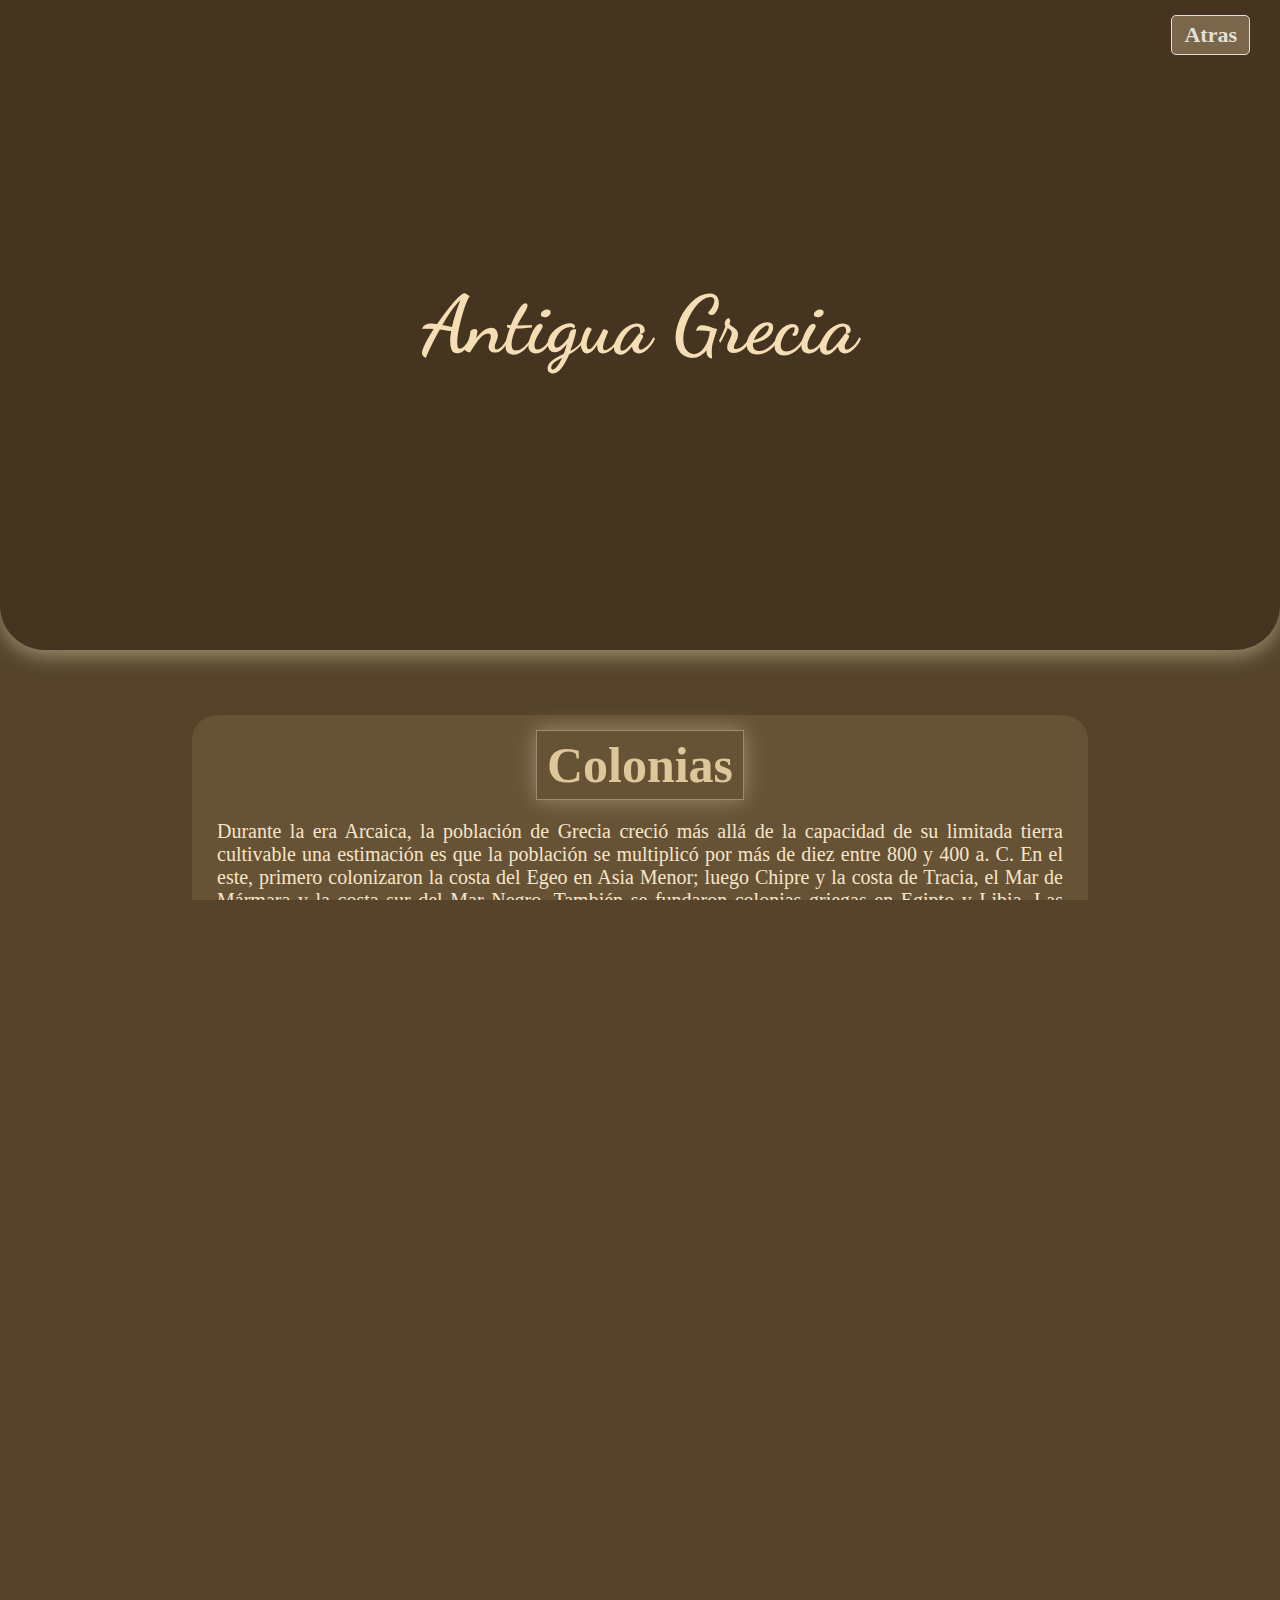
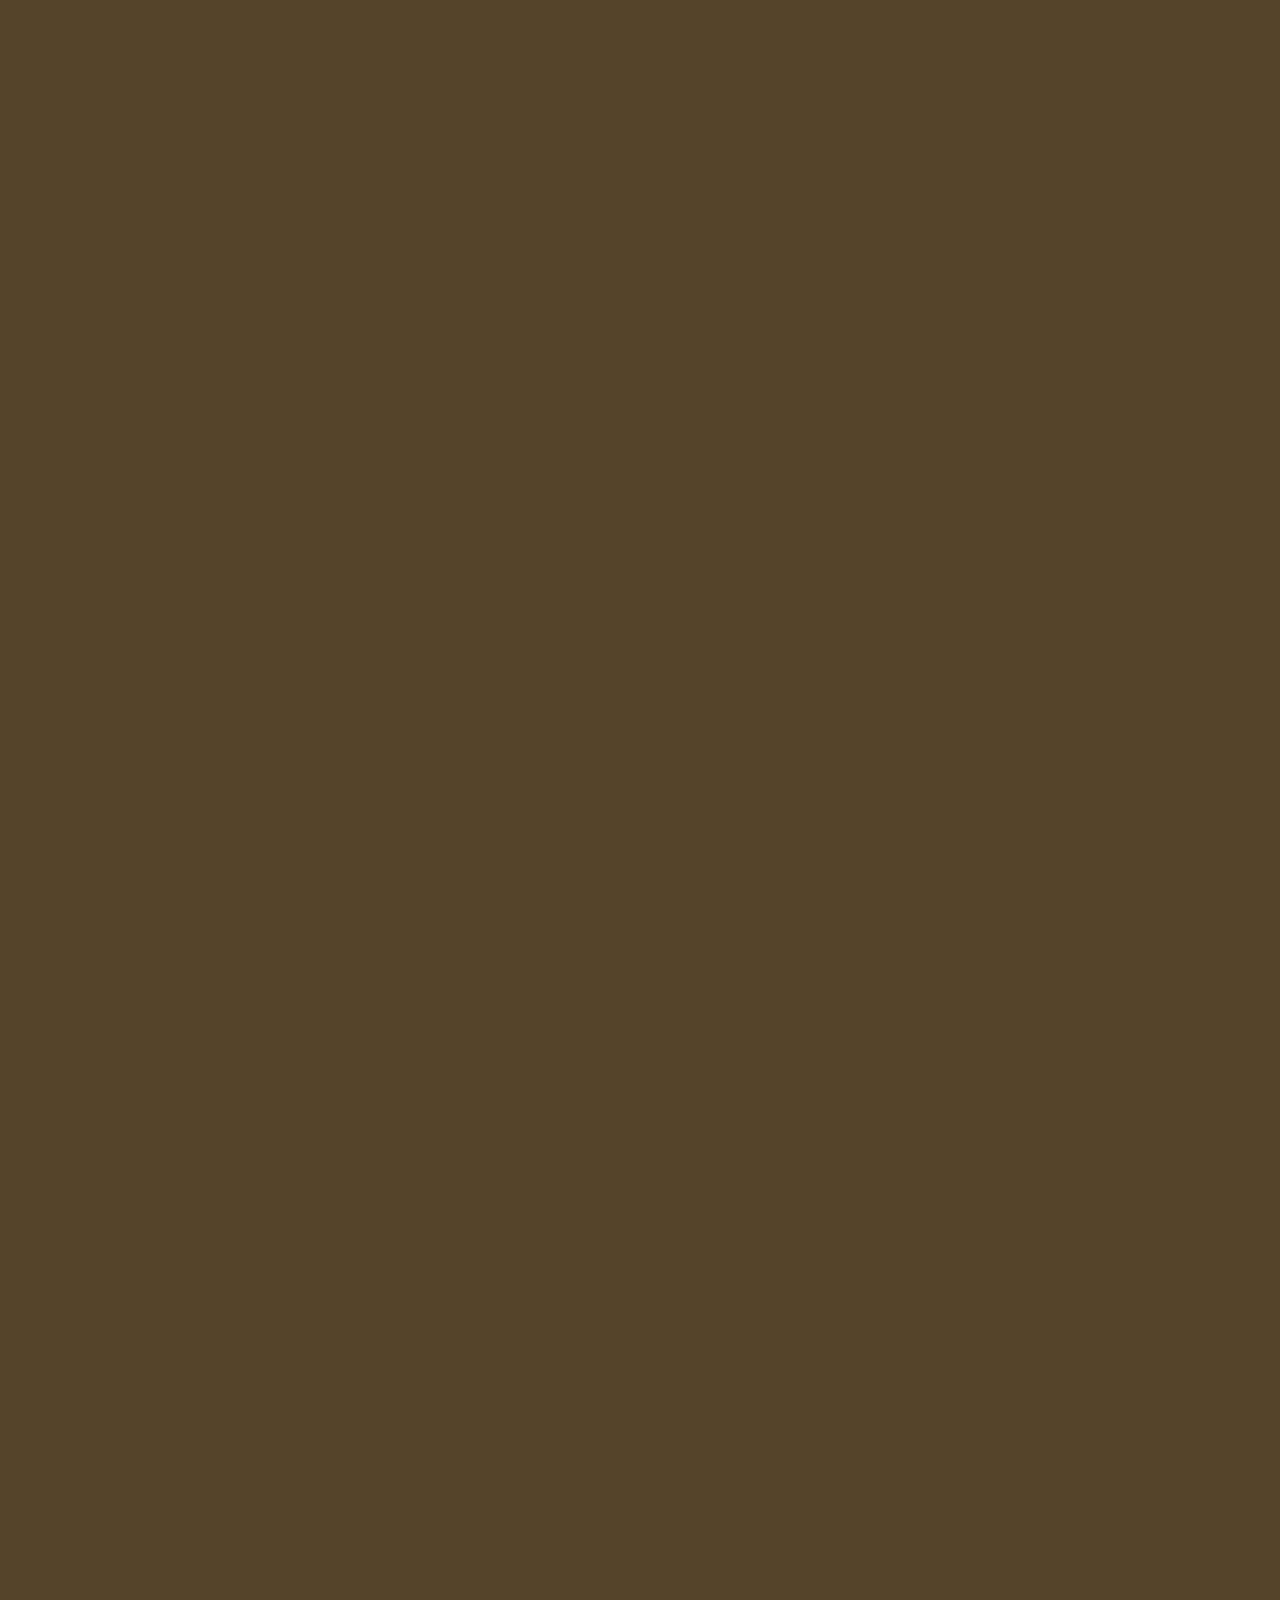
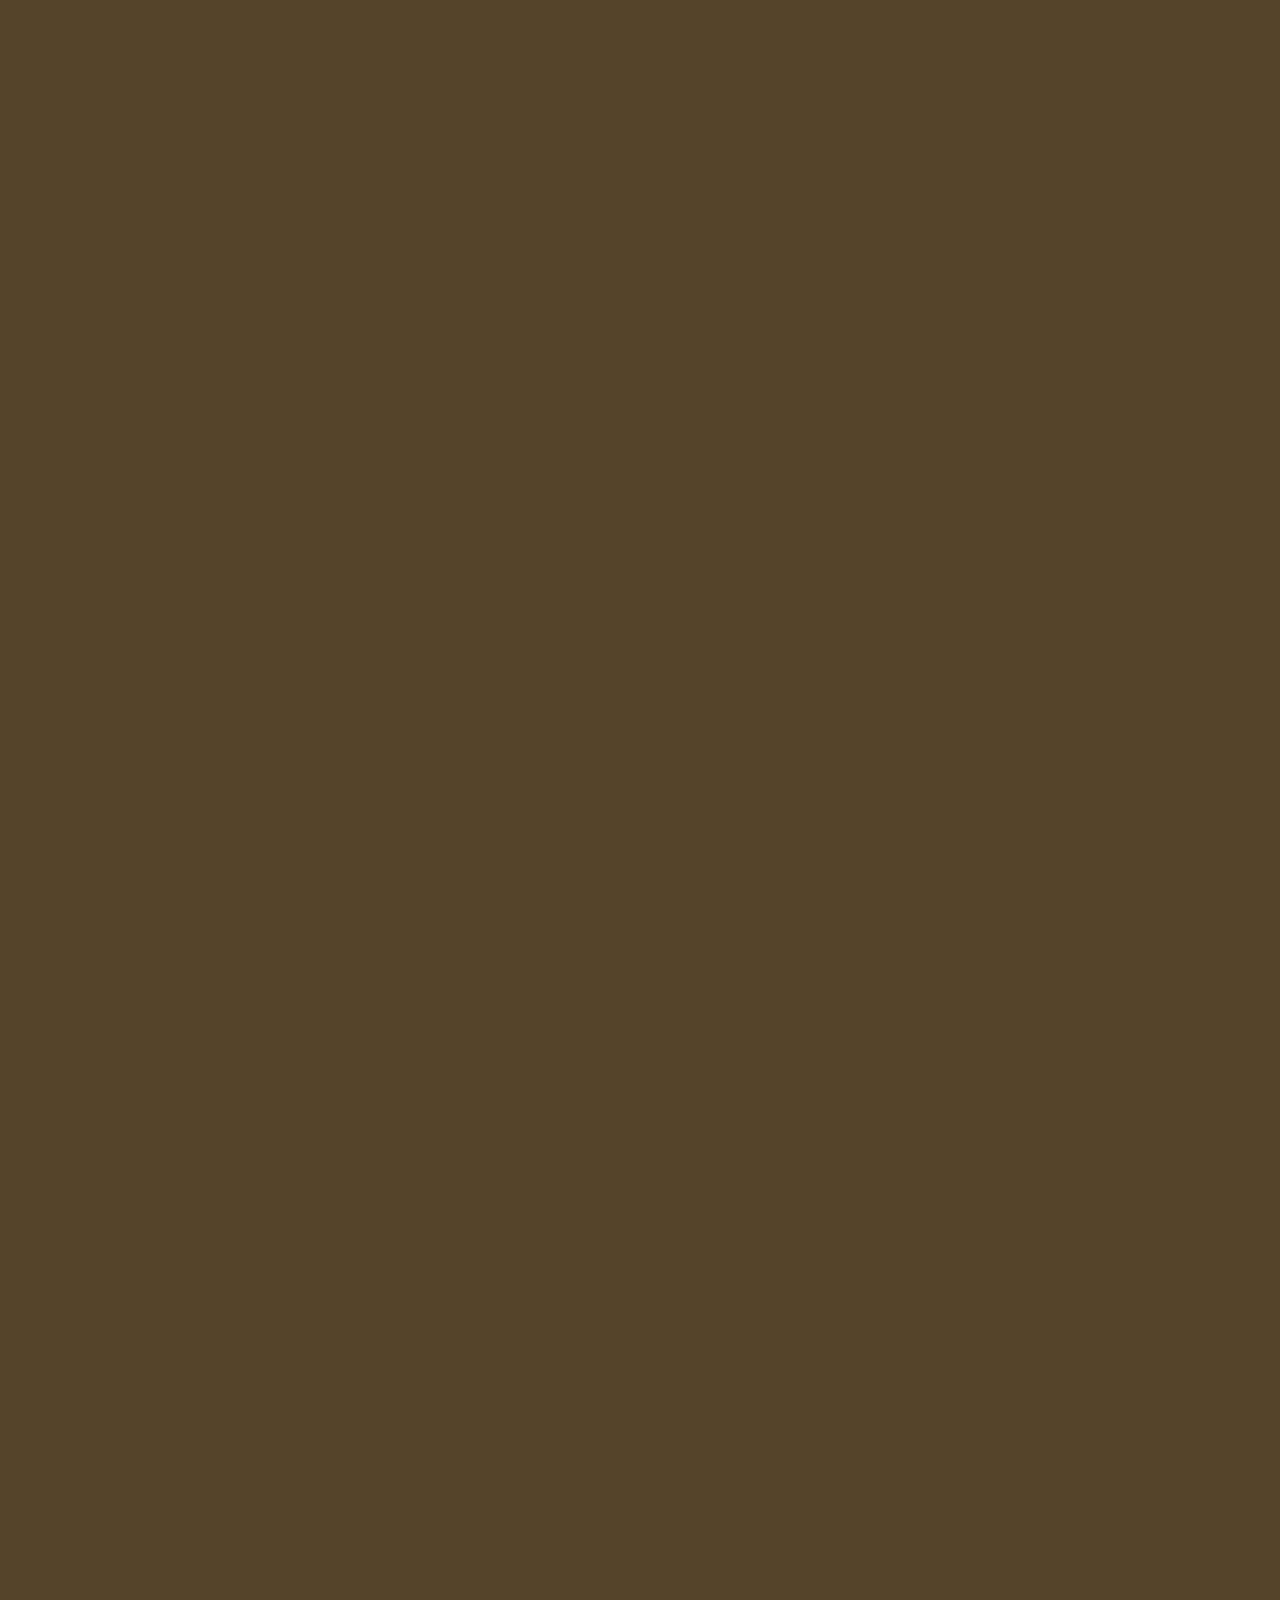
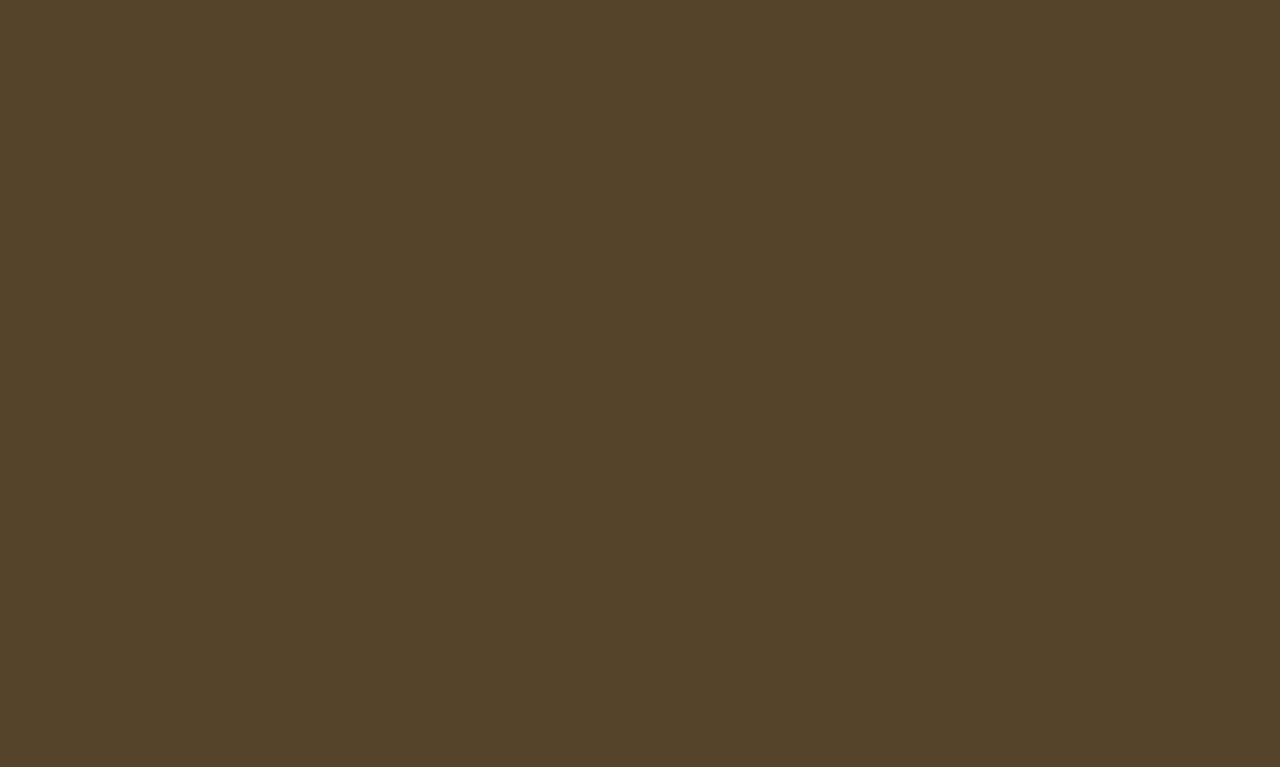
==== page/antigua-grecia.html @ 158bb7fa "Estilos y creacion al archivo la Antigua Grecia" ====
<!DOCTYPE html>
<html lang="en">
<head>
    <meta charset="UTF-8">
    <meta name="viewport" content="width=device-width, initial-scale=1.0">
    <title>Antigua Grecia - Mitologia Griega</title>
    <link rel="website icon" type="png" href="../img/icon-page.jpeg">
    <!---->
    <link rel="stylesheet" href="../css/reset.css">
    <link rel="stylesheet" href="../css/antigua-grecia.css">
    <!--link de fuentes-->
    <link rel="preconnect" href="https://fonts.googleapis.com"> 
    <link rel="preconnect" href="https://fonts.gstatic.com" crossorigin> 
    <link href="https://fonts.googleapis.com/css2?family=Dancing+Script&family=Young+Serif&display=swap" rel="stylesheet">
</head>
<body>
        <main class="principal">
            <div>
                <nav> <!--Navbar de navegación-->
                        <a href="./contenido.html">Atras</a>
                </nav>

                <h1>Antigua Grecia</h1>
            </div>
        </main>

        <article class="contenido_container">
            <section>
                <h2>Colonias</h2>
                    <p>Durante la era Arcaica, la población de Grecia creció más allá de la capacidad de su limitada tierra cultivable una estimación es que la población se multiplicó por más de diez entre 800 y 400 a. C. En el este, primero colonizaron la costa del Egeo en Asia Menor; luego Chipre y la costa de Tracia, el Mar de Mármara y la costa sur del Mar Negro. También se fundaron colonias griegas en Egipto y Libia. Las actuales Siracusa, Nápoles, Marsella y Estambul comenzaron como las colonias griegas de Siracusa (Συρακούσαι). Las colonias desempeñaron un papel en la expansión de la influencia griega por toda Europa y también contribuyeron al establecimiento de redes comerciales de larga distancia entre ciudades-estado griegas, estimulando la economía de la antigua Grecia.</p>

                    <p>En la antigua Grecia, las colonias eran asentamientos establecidos por ciudadanos griegos en áreas fuera de la Grecia continental, generalmente en lugares cercanos al mar Mediterráneo. Estas colonias desempeñaron un papel importante en la expansión de la influencia griega, la difusión de la cultura griega y el comercio en la región. <span>Aquí hay algunos puntos clave sobre las colonias en la antigua Grecia.</span></p>

                    <ol>
                        <li><span>Motivaciones para la colonización:</span>
                            <ul>
                                <li>Presiones demográficas: El crecimiento de la población en algunas ciudades griegas llevó a la búsqueda de nuevas tierras.</li>
                                <li>Escasez de recursos: Algunas colonias se establecieron para asegurar recursos como tierras fértiles, minerales y madera.</li>
                                <li>Comercio: Muchas colonias se ubicaron estratégicamente para facilitar el comercio marítimo.</li>
                            </ul>
                        </li> 


                        <li><span>Ubicaciones:</span>
                            <ul>
                                <li>Las colonias griegas se establecieron en diversas regiones, como la costa del Mar Negro, el sur de Italia, Sicilia, el norte de África y la costa del Mar Mediterráneo oriental.</li>
                            </ul>
                        </li>


                        <li><span>Proceso de fundación:</span> 
                            <ul>
                                <li>La fundación de una colonia a menudo implicaba un ritual religioso y la consulta de un oráculo para obtener la aprobación de los dioses.</li>
                                <li>Se enviaba un grupo de colonos liderado por un fundador, a menudo llamado "oikistes".</li>
                            </ul>
                        </li>


                        <li><span>Relación con la ciudad madre:</span>
                            <ul>
                                <li>Aunque las colonias eran entidades independientes, mantenían vínculos culturales y políticos con la ciudad madre.</li>
                                <li>Las colonias podían ser aliadas, comerciar y, en algunos casos, entrar en conflictos con las ciudades griegas.</li>
                            </ul>
                        </li>


                        <li><span>Polis:</span>
                            <ul> <li>Muchas colonias adoptaron la forma de gobierno de las polis (ciudades-estado), similar a sus ciudades de origen.</li></ul>
                        </li>


                        <li><span>Crisis y declive:</span>
                            <ul><li>Algunas colonias enfrentaron desafíos, como conflictos con poblaciones locales, tensiones con la ciudad madre o amenazas externas, lo que llevó al declive y, en algunos casos, a la desaparición de las colonias.</li></ul>
                        </li>
                    </ol>
            </section>
            
            <section>
                <h2>Deportes</h2>
                <p>Los griegos daban vital importancia a la vida atlética, desarrollaron una notable variedad de disciplinas, muchas vigentes hoy en día, como la jabalina, y el lanzamiento de disco. Contaban con espacios destinados a tal fin y con el tiempo fueron celebrándose festividades que nucleaban tanto a hombres como mujeres. Para estos juegos las polis aportaban atletas que representaban a su ciudad. Entre tantos otros, en la vida cotidiana tenían especial adhesión los juegos con pelota.</p>

                <aside>
                    <div>
                        <h3>Juegos Olímpicos</h3>
                        <p>Fueron una serie de competiciones atléticas disputadas por representantes de diversas ciudades estado de la Grecia Antigua. Los registros indican que comenzaron en el 776 a. C. en Olimpia (Grecia), y se celebraron hasta el 393 d. C. Los Juegos se disputaban normalmente cada 4 años o una Olimpiada, que era una unidad de tiempo. Durante la celebración de los Juegos se promulgaba una tregua o paz olímpica, para permitir a los atletas viajar en condiciones de seguridad desde sus polis o ciudades-estado hasta Olimpia. Los antiguos Juegos Olímpicos fueron bastante diferentes de los modernos; había menos eventos y sólo los hombres libres que hablaban griego podían competir, además de que se celebraban siempre en Olimpia, en vez de moverse a diferentes lugares cada vez.</p>
                    </div>

                    <div>
                        <h3>Juegos Panatenaicos</h3>
                        <p>Eran unas fiestas religiosas que se llevaban a cabo todos los años en Atenas dedicadas a Atenea, diosa Poliada (protectora de la ciudad), y que tenían lugar durante algunos días del mes de hecatombeón (primer mes en el calendario ático) equivalente a finales del mes de julio actual o principios de agosto. Eran las celebraciones religiosas más antiguas e importantes de Atenas. Había desfiles militares desde el Cerámico hasta la Acrópolis pasando por el Ágora. Las Grandes Panateneas fueron remodeladas o creadas en 566 a. C., bajo el arconte Hipoclides o, según otras fuentes, por Pisístrato. Esta reorganización, inspirada en los Juegos Píticos, incluía competiciones deportivas además de certámenes de poesía y música.</p>
                    </div>

                    <div>
                        <h3>Juegos Nemeos</h3>
                        <p>Eran una de las competiciones deportivas panhelénicas que se disputaban en la Antigua Grecia, en una sede ubicaba en la Argólide denominada Nemea. En su origen se trataba de unos juegos fúnebres y los jueces iban vestidos de luto (color negro). Cerca del lugar donde se celebraban estos juegos se hallaba el templo de Zeus Nemeo. Desde su nacimiento tuvieron lugar cada dos años en el mes de julio, en el segundo y cuarto año de la olimpiada. El programa tenía competiciones atléticas (carreras, pentatlón, pancracio, pugilato, lucha), hípicas y musicales. El estadio podía albergar hasta 40 000 espectadores. Había tres categorías de competidores: niños, jóvenes y adultos.</p>
                    </div>

                    <div>
                        <h3>Juegos Píticos</h3>
                        <p>Fueron realizados en el santuario de Delfos, y eran consagrados a Apolo; se daba como premio una corona de laurel. Según la Crónica de Paros, en 590 a. C. ya tuvo lugar un agon gymnikos khrematites, es decir, una competición gimnástica con premios de gran valor procedentes de botines de guerra, pero desde 582 a. C. fue un agon stephanites, una competición con una corona de laurel como único premio para el vencedor. Esta fecha marca el comienzo oficial de la era de los Juegos Píticos.Se registran victorias de mujeres pero se desconoce si la participación de las mujeres en estos juegos tenía carácter habitual o era esporádica.</p>
                    </div>

                    <div>
                        <h3>Juegos Ístmicos</h3>
                        <p>Fueron unos Juegos Panhelénicos de la Antigua Grecia, llamados así porque se celebraban en el istmo de Corinto, en honor de Poseidón. El santuario panhelénico de este dios en Istmia fue acondicionado para darles acogida. La excepcional situación geográfica de Corinto «enclavada entre dos mares», en el estrecho istmo que une las dos partes de la Grecia continental, contribuyó al éxito y a la importancia política de los Juegos Ístmicos, con Poseidón y Melicertes como figuras claves. Los Juegos Ístmicos tenían lugar cada dos años en primavera y duraban varios días. El programa abarcaba certámenes gímnicos (carrera, pugilato, pancracio, pentatlón) e hípicos. Además, cuando en el siglo iv a. C. se construyó el teatro se añadieron competiciones musicales y poéticas y es posible que incluso hubiera un concurso de pintura.</p>
                    </div>

                    <div>
                        <h3>Juegos Hereos</h3>
                        <p>Eran concursos deportivos organizados en Argos y en Olimpia en honor de la diosa Hera y reservado a las mujeres. Pueden considerarse el antepasado del deporte femenino de competición y la versión femenina de los juegos olímpicos antiguos. Son mencionados por Pausanias.Estas mujeres establecieron los Juegos Hereos y cada cinco años tejían un peplo para Hera. Los juegos estaban organizados por las denominadas «dieciséis mujeres» y consistían en carreras de muchachas donde había tres categorías de edades. Se corría con el pelo suelto y las participantes vestían una túnica que llegaba hasta un poco más arriba de la rodilla y dejaba al descubierto la zona del hombro derecho hasta el pecho.</p>
                    </div>
                </aside>
            </section>
            
            <section>
                <h2>Religion</h2>
                <p>La religión desempeñó un papel integral en la vida diaria de los antiguos griegos, influyendo en su cultura, valores y estructuras sociales. Con un panteón diverso, la adoración de múltiples dioses y diosas proporcionaba a los griegos una explicación mitológica para los fenómenos naturales y la condición humana. Zeus, como el dios principal y rey del Olimpo, simbolizaba el poder divino sobre el cielo y la tierra, mientras que Atenea personificaba la sabiduría y la estrategia, y Apolo, el dios solar y de las artes.</p>
                <img src="https://upload.wikimedia.org/wikipedia/commons/0/08/Raffaello%2C_concilio_degli_dei_02.jpg" alt="Los dioses griegos, pintura">

                <aside>
                    <p>Los templos, construidos con esplendor arquitectónico, no solo servían como lugares de culto, sino que también eran centros de reunión comunitaria y expresión artística. Los rituales religiosos, marcados por sacrificios de animales, eran actos de devoción destinados a ganarse el favor divino y asegurar la armonía en la vida cotidiana. El papel de los sacerdotes y sacerdotisas era crucial en la interpretación de las voluntades divinas y en la conducción de ceremonias religiosas.Los oráculos, especialmente el famoso Oráculo de Delfos consagrado a Apolo, desempeñaron un papel destacado en la toma de decisiones importantes. </p>

                    <p>Las respuestas enigmáticas de los oráculos eran interpretadas con reverencia y a menudo tenían un impacto significativo en eventos políticos y militares. La mitología, rica en narrativas sobre héroes como Aquiles y héroes culturales como Hércules, contribuía a la identidad griega y se transmitía a través de generaciones.Los festivales religiosos eran eventos destacados en el calendario griego. Los Juegos Olímpicos, celebrados en honor a Zeus cada cuatro años, eran un espectáculo de habilidades atléticas y un testimonio de la importancia de la competencia en la cultura griega.</p>

                    <p>Estos eventos no solo servían como actos de adoración, sino también como plataformas para la exhibición de talentos y la promoción de la unidad entre las distintas polis.Aunque la religión griega compartía ciertos elementos comunes, como el respeto por los dioses olímpicos, cada ciudad-estado tenía sus propias interpretaciones y festividades específicas. Esta diversidad reflejaba la descentralización política de la antigua Grecia y su capacidad para integrar diversas creencias en un mosaico cultural coherente.</p>
                </aside>
            </section>
            
        </article>

        <footer>
            <aside class="footer_redes">
                    <ul class="redes-sociales">
                        <li>
                            <a class="facebook" href="https://www.facebook.com/profile.php?id=100009507770303">
                                <img src="../icons/facebook.png" alt="facebook" width="45" height="auto"> 
                            </a>
                        </li>
                        <li>
                            <a class="twitter" href="https://twitter.com/Jairiii13">
                                <img src="../icons/twitter.png" alt="twitter" width="45" height="auto"> 
                            </a>
                        </li>
                        <li>
                            <a class="instagram"  href="https://www.instagram.com/jairinodaa/">
                                <img src="../icons/instagram.png" alt="instagram" width="45" height="auto"> 
                            </a>
                        </li>
                        <li>
                            <a class="linkedin" href="https://www.linkedin.com/in/jairiana-noda-a53499267/">
                                <img src="../icons/linkedin.png" alt="linkedin" width="45" height="auto"> 
                            </a>
                        </li>
                    </ul>
            </aside>
        </footer>
    <script src="../js/main.js"></script>
</body>
</html>
---- css/antigua-grecia.css ----
:root { 
    --font-primero: 'Bebas Neue', cursive;
    --white: #e3dfd7;
    --white-amarillo: #f5deb3;
    --amarillo-cafe:#f5c37d;
    --beige-claro: #9E927E;
    --cafe-palido: #9c8c6f;
    --marron-beige:#7A664B;
    --marron-amarillo: #8E7E62;
    --marron-cafe-claro: #595049;
    --marron-cafe: #483A24;
    --marron-chocolate: #372819;
    --font-family-cursive: 'Dancing Script', cursive;
    --font-family-elegante: 'Young Serif', serif;
    --gradiente: linear-gradient(45deg, #c0a177, transparent);
}
html, body {
    overflow-y: scroll;
    overflow-x: hidden;
    width: 100%;
    height: 100%;
    background-color: #554429;
}
body::-webkit-scrollbar{
    display: none;
}

/**/
main  nav {
    width: 100%;
    display: flex;
    justify-content: flex-end;
    position: absolute;
}
main  nav a{
    color: var(--white);
    font-weight: 900;
    font-size: 22px;
    font-family: auto;
    border: 1px solid;
    border-radius: 5px;
    padding: 6px 12px;
    cursor: pointer;
    background-color: var(--marron-beige);
    margin: auto 30px;
}

/**/
.principal {
    background-image: url(https://i.pinimg.com/736x/cd/8e/6e/cd8e6e4b11fdb2d7a42176dc34026cf0.jpg);
    background-size: cover;
    background-repeat: no-repeat;
    background-position: center;
    box-shadow: 0 6px 20px #9c8c6f;
    display: flex;
    flex-direction: column;
    height: 650px;
    width: 100%;
    border-bottom-left-radius: 45px;
    border-bottom-right-radius: 45px;
}

.principal div {
    padding: 15px;
    width: 100%;
    height: 100%;
    display: flex;
    background-color: #3728198e;
    justify-content: center;
    border-bottom-left-radius: 45px;
    border-bottom-right-radius: 45px;
}
.principal div h1 {
    font-size: 80px;
    margin: auto 0;
    font-family: var(--font-family-cursive);
    color: var(--white-amarillo);
    text-align: center;
    /**/
    animation: tittle-up-top 1.5s ease-in forwards;
}
@keyframes tittle-up-top {
    0% {
        transform: translateY(0);
        transform-origin: 50% 50%;
        text-shadow: none;
    }
    100% {
        transform: translateY(-50px);
        transform-origin: 50% 50%;
        text-shadow: 0 8px 8px var(--marron-chocolate);
    }
}


/**/
.contenido_container {
    width: 70%;
    margin: 20px auto;
    display: flex;
    flex-direction: column;
}
.contenido_container section{
    width: 100%;
    height: auto;
    margin: 45px 0;
    padding: 15px;
    border-radius: 25px;
    background-color: #c0a17729;
}
.contenido_container section:hover {
    box-shadow: 0 8px 12px #f5c37d61;
    transform: translateY(-2%) scale(1);
    transition: transform 0.3s cubic-bezier(0.4, 0, 1, 1);
}
.contenido_container section h2{
    font-size: 50px;
    color: #ddc699;
    margin: auto;
    padding: 5px 10px;
    text-align: center;
    width: fit-content;
    border: 1px solid var(--cafe-palido);
    box-shadow: 0 0 20px var(--cafe-palido);
}
.contenido_container section p {
    color: #f7e5ca;
    margin: 20px 10px;
    font-size: 20px;
    text-align: justify;
}
.contenido_container section p span{
    color: var(--amarillo-cafe);
    font-weight: 600;
}

/**/
.contenido_container section:nth-child(1) ol {
    width: 70%;
    margin: auto;
    padding-bottom: 10px;
    color: #f7e5ca;
    font-size: 20px;
}.contenido_container section:nth-child(1) ol li {
    margin-top: 15px; 
}
.contenido_container section:nth-child(1) ol li span {  
    font-size: 23px;
    text-shadow: 0 6px 3px var(--marron-chocolate);
}
.contenido_container section:nth-child(1) ol li ul{
    margin: 10px 25px 5px;
}
.contenido_container section:nth-child(1) ol li ul li{
    list-style: inside;
}

/*Section 2*/
.contenido_container section:nth-child(2) p {
    margin: 20px auto 30px;
    width: 90%;
}

.contenido_container section:nth-child(2) aside{
    width: 80%;
    margin: auto;
    display: grid;
    row-gap: 2%;
    column-gap: 3%;
    height: auto;
    grid-template-columns: 1fr 1fr ;
    box-shadow: none;
    padding-bottom: 5%;
}
.contenido_container section:nth-child(2) aside div {
    border: 1px solid #dbbf97;
    border-radius: 15px;
    box-shadow: 0 0 8px #dbbf92;
    padding: 5px;
}

.contenido_container section:nth-child(2) aside h3 {
    color: var(--amarillo-cafe);
    font-size: 30px;
    border-bottom: 1px solid;
    width: fit-content;
    padding-bottom: 1px;
    margin: auto;
} .contenido_container section:nth-child(2) aside p {
    text-align: justify;
}

/*Section 3*/
.contenido_container section:nth-child(3) {
    display: flex;
    flex-direction: column;
    align-items: center;
}
.contenido_container section:nth-child(3) p {
    margin: 20px auto 30px;
    width: 90%;
}
.contenido_container section:nth-child(3) img {
    width: 60%;
    margin-bottom: 30px;
}

.contenido_container section:nth-child(3) aside{
    width: 90%;
    margin: auto;
    display: flex;
    gap: 2%;
    height: auto;
}


/* .contenido_container section .contenedores-info p:nth-child(1){
    grid-area: parrafo1;
}
.contenido_container section .contenedores-info p:nth-child(2){
    grid-area: parrafo2;
}
.contenido_container section .contenedores-info p:nth-child(3){
    grid-area: parrafo3;
}
.contenido_container section .contenedores-info p:nth-child(4){
    grid-area: parrafo4;
} */
/* .contenido_container section .contenedores-info img{
    grid-area: imagen;
    width: 90%;
    box-shadow: 0 10px 10px var(--cafe-palido);
    margin: auto;
    border-radius: 10px;
    height: 90%;
    object-fit: cover;
    animation: text-focus-in 5s cubic-bezier(0.950, 0.050, 0.795, 0.035) backwards;
}
@keyframes text-focus-in {
    0% {
        filter: blur(12px);
        opacity: 0;
    }
    100% {
        filter: blur(0px);
        opacity: 1;
    }
} */


/*
.contenido_container section:nth-child(2){
    width: 80%;
    display: flex;
    gap: 2%;
    margin: auto;
}
.contenido_container section:nth-child(2) div:nth-child(2) h2 {
    width: 55%;
}
.contenido_container section:nth-child(3) h2 {
    width: 70%;
}*/


/**/
footer {
    width: 100%;
    height: auto;
    display: flex;
    flex-direction: column;
    padding: 8px 0;
    position: relative;
    bottom: 0;
    background-color: var(--marron-chocolate);
}

footer .footer_redes .redes-sociales {
    list-style: none;
    display: flex;
    gap: 0;
    justify-content: center;
    align-items: center;
    height: 100%;
}


footer .footer_redes ul li a img {
    margin: 4px 20px;
}


/*---------------------------------MEDIAS QUERIES----------------------------*/
/*las medidas de losmedias queries son las mismas que utilice para el index.html*/
/*Para telefonos moviles (portatil)*/
@media screen and (min-width:360px) and (max-width:767px){
    .principal div h1 {
        font-size: 68px;
    }
    .contenido_container{
        width: 90%;
    }
    .contenido_container section .contenedores-info {
        display: flex;
        flex-direction: column;
    }
    .contenido_container section .contenedores-info img {
        height: 90%;
        object-fit: cover;
        margin: 0 auto 15px;
    }
    .contenido_container section:nth-child(2) {
        width: 85%;
        display: flex;
        flex-direction: column;
    }
    .contenido_container section:nth-child(2) div:nth-child(2) h2 {
        width: 70%;
    }
    .contenido_container section h2 {
        font-size: 30px;
    }
    .contenido_container section p{
        font-size: 16px;
    }
}
/*Para tabletas (en modo vertical)*/
@media screen and (min-width:768px) and (max-width: 991px){
    .principal div h1 {
        font-size: 70px;
    }
    .contenido_container{
        width: 90%;
    }
    .contenido_container section .contenedores-info {
        grid-template-areas: 'parrafo1 parrafo1 parrafo1'
                            'parrafo2 parrafo2 imagen'
                            'parrafo3 parrafo3 imagen'
                            'parrafo4 parrafo4 parrafo4';
    }
    .contenido_container section .contenedores-info img {
        height: 90%;
        object-fit: cover;
    }
    .contenido_container section:nth-child(2) {
        width: 85%;
    }
    .contenido_container section h2 {
        font-size: 35px;
    }
    .contenido_container section p{
        font-size: 18px;
    }
}
/*Para tabletas (en modo horizontal)*/
@media screen and (min-width: 992px) and (max-width: 1199px){
    .contenido_container{
        width: 80%;
    }
    .contenido_container section .contenedores-info {
        grid-template-areas: 'parrafo1 parrafo1 parrafo1'
                            'parrafo2 parrafo2 imagen'
                            'parrafo3 parrafo3 imagen'
                            'parrafo4 parrafo4 parrafo4';
    }
    .contenido_container section .contenedores-info img {
        height: 90%;
        object-fit: cover;
    }
    .contenido_container section:nth-child(2) {
        width: 80%;
    }
    .contenido_container section h2 {
        font-size: 40px;
    }
}
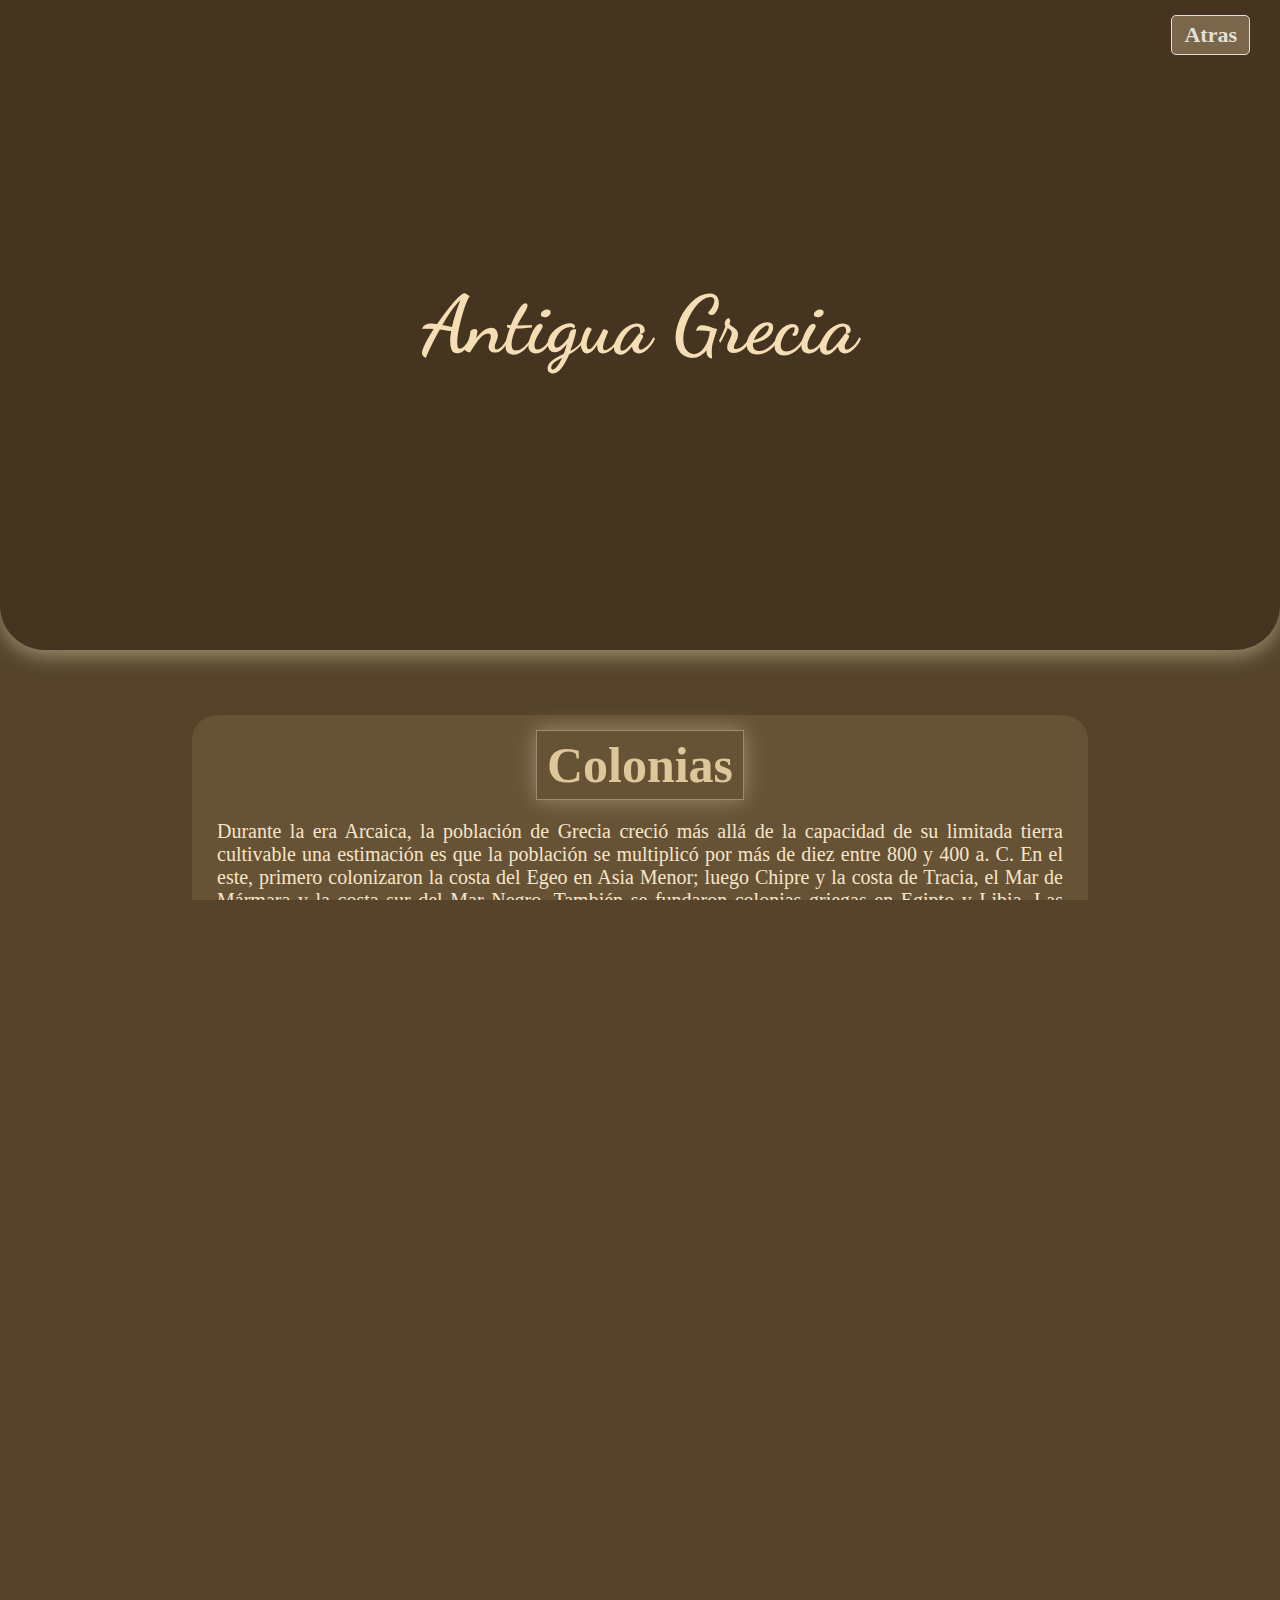
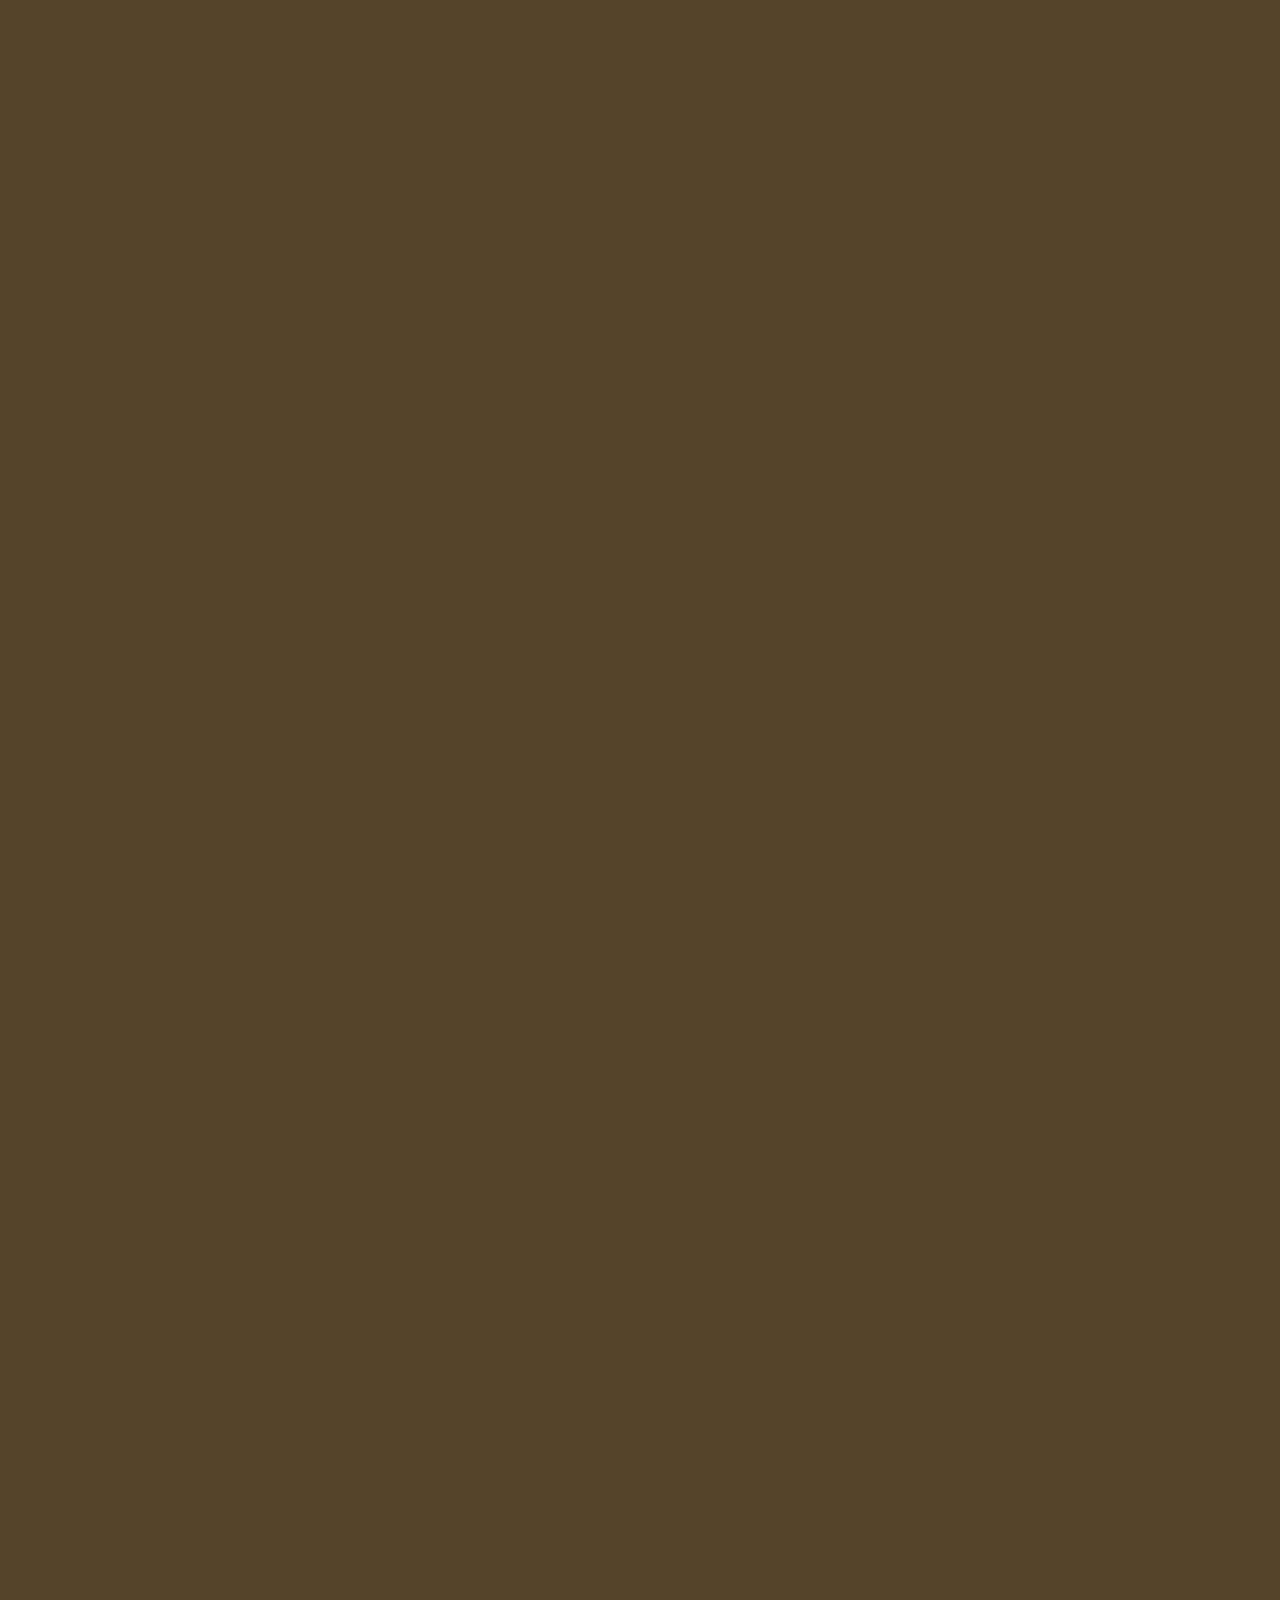
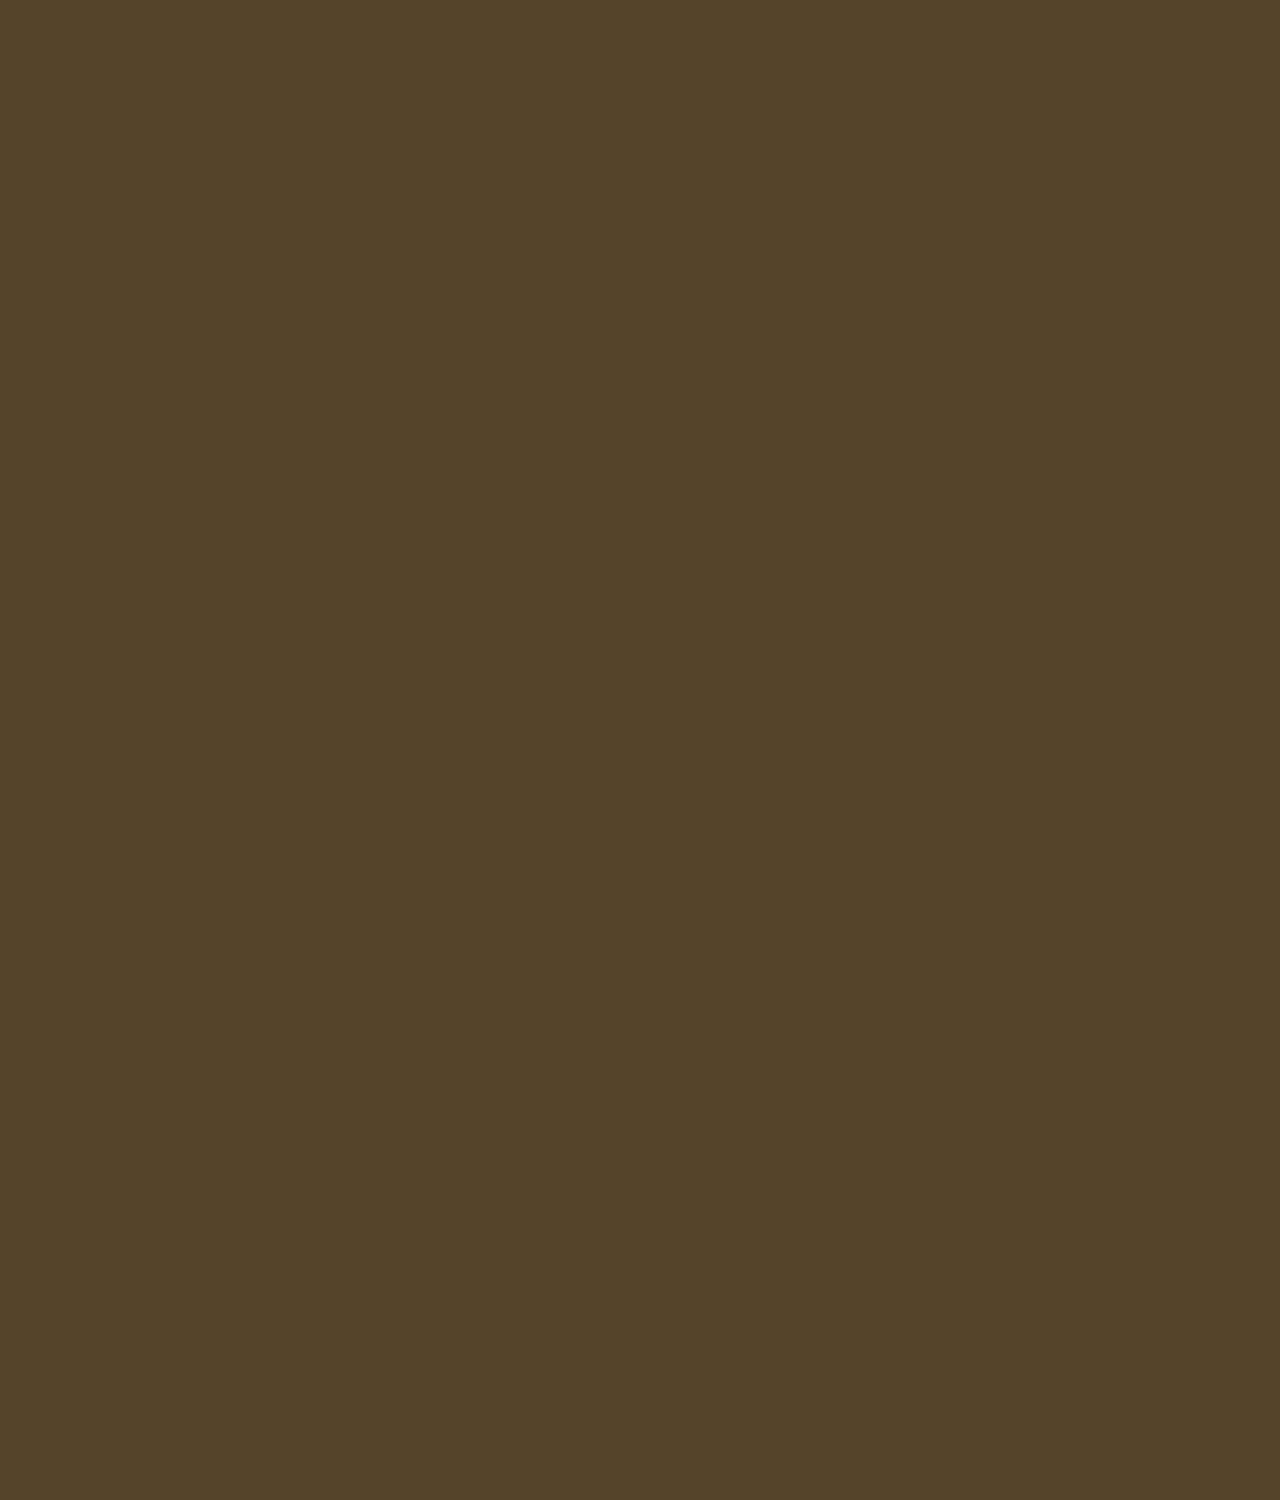
==== commit 266f3c03: "animaciones al archivo la Antigua Grecia" ====
--- a/page/antigua-grecia.html
+++ b/page/antigua-grecia.html
@@ -29,9 +29,9 @@
                 <h2>Colonias</h2>
                     <p>Durante la era Arcaica, la población de Grecia creció más allá de la capacidad de su limitada tierra cultivable una estimación es que la población se multiplicó por más de diez entre 800 y 400 a. C. En el este, primero colonizaron la costa del Egeo en Asia Menor; luego Chipre y la costa de Tracia, el Mar de Mármara y la costa sur del Mar Negro. También se fundaron colonias griegas en Egipto y Libia. Las actuales Siracusa, Nápoles, Marsella y Estambul comenzaron como las colonias griegas de Siracusa (Συρακούσαι). Las colonias desempeñaron un papel en la expansión de la influencia griega por toda Europa y también contribuyeron al establecimiento de redes comerciales de larga distancia entre ciudades-estado griegas, estimulando la economía de la antigua Grecia.</p>
 
-                    <p>En la antigua Grecia, las colonias eran asentamientos establecidos por ciudadanos griegos en áreas fuera de la Grecia continental, generalmente en lugares cercanos al mar Mediterráneo. Estas colonias desempeñaron un papel importante en la expansión de la influencia griega, la difusión de la cultura griega y el comercio en la región. <span>Aquí hay algunos puntos clave sobre las colonias en la antigua Grecia.</span></p>
+                    <p>En la antigua Grecia, las colonias eran asentamientos establecidos por ciudadanos griegos en áreas fuera de la Grecia continental, generalmente en lugares cercanos al mar Mediterráneo. Estas colonias desempeñaron un papel importante en la expansión de la influencia griega, la difusión de la cultura griega y el comercio en la región. <span onclick="puntosClave()">Aquí hay algunos puntos clave sobre las colonias en la antigua Grecia.</span></p>
 
-                    <ol>
+                    <ol class="listaColonias inactive">
                         <li><span>Motivaciones para la colonización:</span>
                             <ul>
                                 <li>Presiones demográficas: El crecimiento de la población en algunas ciudades griegas llevó a la búsqueda de nuevas tierras.</li>
--- a/css/antigua-grecia.css
+++ b/css/antigua-grecia.css
@@ -24,6 +24,9 @@
 body::-webkit-scrollbar{
     display: none;
 }
+.inactive {
+    display: none;
+}
 
 /**/
 main  nav {
@@ -132,6 +135,7 @@
 .contenido_container section p span{
     color: var(--amarillo-cafe);
     font-weight: 600;
+    cursor: pointer;
 }
 
 /**/
@@ -146,6 +150,7 @@
 }
 .contenido_container section:nth-child(1) ol li span {  
     font-size: 23px;
+    font-weight: 900;
     text-shadow: 0 6px 3px var(--marron-chocolate);
 }
 .contenido_container section:nth-child(1) ol li ul{
@@ -170,7 +175,7 @@
     height: auto;
     grid-template-columns: 1fr 1fr ;
     box-shadow: none;
-    padding-bottom: 5%;
+    padding-bottom: 10%;
 }
 .contenido_container section:nth-child(2) aside div {
     border: 1px solid #dbbf97;
@@ -203,65 +208,59 @@
 .contenido_container section:nth-child(3) img {
     width: 60%;
     margin-bottom: 30px;
+    border-radius: 15px;
+    box-shadow:0 0 10px var(--beige-claro);
+    /**/
+    animation: titileo 2s ease infinite both;
+}@keyframes titileo {
+    0%,
+    100% {
+        opacity: 1;
+    }
+    41.99% {
+        opacity: 1;
+    }
+    42% {
+        opacity: 0;
+    }
+    43% {
+        opacity: 0;
+    }
+    43.01% {
+        opacity: 1;
+    }
+    45.99% {
+        opacity: 1;
+    }
+    46% {
+        opacity: 0;
+    }
+    46.9% {
+        opacity: 0;
+    }
+    46.91% {
+        opacity: 1;
+    }
+    51.99% {
+        opacity: 1;
+    }
+    52% {
+        opacity: 0;
+    }
+    52.8% {
+        opacity: 0;
+    }
+    52.81% {
+        opacity: 1;
+    }
 }
 
 .contenido_container section:nth-child(3) aside{
     width: 90%;
     margin: auto;
-    display: flex;
-    gap: 2%;
+    display: block;
     height: auto;
 }
-
-
-/* .contenido_container section .contenedores-info p:nth-child(1){
-    grid-area: parrafo1;
-}
-.contenido_container section .contenedores-info p:nth-child(2){
-    grid-area: parrafo2;
-}
-.contenido_container section .contenedores-info p:nth-child(3){
-    grid-area: parrafo3;
-}
-.contenido_container section .contenedores-info p:nth-child(4){
-    grid-area: parrafo4;
-} */
-/* .contenido_container section .contenedores-info img{
-    grid-area: imagen;
-    width: 90%;
-    box-shadow: 0 10px 10px var(--cafe-palido);
-    margin: auto;
-    border-radius: 10px;
-    height: 90%;
-    object-fit: cover;
-    animation: text-focus-in 5s cubic-bezier(0.950, 0.050, 0.795, 0.035) backwards;
-}
-@keyframes text-focus-in {
-    0% {
-        filter: blur(12px);
-        opacity: 0;
-    }
-    100% {
-        filter: blur(0px);
-        opacity: 1;
-    }
-} */
-
-
-/*
-.contenido_container section:nth-child(2){
-    width: 80%;
-    display: flex;
-    gap: 2%;
-    margin: auto;
-}
-.contenido_container section:nth-child(2) div:nth-child(2) h2 {
-    width: 55%;
-}
-.contenido_container section:nth-child(3) h2 {
-    width: 70%;
-}*/
-
 
 /**/
 footer {
@@ -300,28 +299,45 @@
     .contenido_container{
         width: 90%;
     }
-    .contenido_container section .contenedores-info {
+    .contenido_container section h2 {
+        font-size: 30px;
+    }
+    .contenido_container section p{
+        font-size: 16px;
+    }
+    .contenido_container section:nth-child(1) ol {
+        width: 80%;
+    }
+    .contenido_container section:nth-child(2) {
+        margin: auto;
+        width: 95%;
+        padding:15px 0 0 0;
         display: flex;
         flex-direction: column;
     }
-    .contenido_container section .contenedores-info img {
-        height: 90%;
-        object-fit: cover;
-        margin: 0 auto 15px;
-    }
-    .contenido_container section:nth-child(2) {
-        width: 85%;
-        display: flex;
-        flex-direction: column;
-    }
-    .contenido_container section:nth-child(2) div:nth-child(2) h2 {
-        width: 70%;
-    }
-    .contenido_container section h2 {
-        font-size: 30px;
-    }
-    .contenido_container section p{
+    .contenido_container section:nth-child(2) aside{
+        display: grid;
+        grid-template-columns: 1fr;
+        gap: 0;
+    }
+    .contenido_container section:nth-child(2) aside div{
+        margin-bottom: 30px;
+    }
+    .contenido_container section:nth-child(2) aside h3 {
+        font-size: 25px;
+        padding-top: 5px;
+    }
+    .contenido_container section:nth-child(2) aside p {
         font-size: 16px;
+    }
+    .contenido_container section:nth-child(3) aside{
+        display: block;
+        width: 100%;
+        height: auto;
+    }
+    .contenido_container section:nth-child(3) img{
+        width: 90%;
+        margin: 0;
     }
 }
 /*Para tabletas (en modo vertical)*/
@@ -332,24 +348,34 @@
     .contenido_container{
         width: 90%;
     }
-    .contenido_container section .contenedores-info {
-        grid-template-areas: 'parrafo1 parrafo1 parrafo1'
-                            'parrafo2 parrafo2 imagen'
-                            'parrafo3 parrafo3 imagen'
-                            'parrafo4 parrafo4 parrafo4';
-    }
-    .contenido_container section .contenedores-info img {
-        height: 90%;
-        object-fit: cover;
-    }
-    .contenido_container section:nth-child(2) {
-        width: 85%;
-    }
     .contenido_container section h2 {
         font-size: 35px;
     }
     .contenido_container section p{
         font-size: 18px;
+    }
+    .contenido_container section:nth-child(2) {
+        width: 95%;
+        margin: auto;
+    }
+    .contenido_container section:nth-child(2) aside{
+        width: 95%;
+        padding-bottom: 15%;
+    }
+    .contenido_container section:nth-child(2) aside h3 {
+        font-size: 25px;
+        padding-top: 5px;
+    }
+    .contenido_container section:nth-child(2) aside p {
+        font-size: 16px;
+    }
+    .contenido_container section:nth-child(3) aside{
+        display: block;
+        width: 100%;
+        height: auto;
+    }
+    .contenido_container section:nth-child(3) img{
+        width: 80%;
     }
 }
 /*Para tabletas (en modo horizontal)*/
@@ -357,20 +383,23 @@
     .contenido_container{
         width: 80%;
     }
-    .contenido_container section .contenedores-info {
-        grid-template-areas: 'parrafo1 parrafo1 parrafo1'
-                            'parrafo2 parrafo2 imagen'
-                            'parrafo3 parrafo3 imagen'
-                            'parrafo4 parrafo4 parrafo4';
-    }
-    .contenido_container section .contenedores-info img {
-        height: 90%;
-        object-fit: cover;
-    }
-    .contenido_container section:nth-child(2) {
-        width: 80%;
-    }
     .contenido_container section h2 {
         font-size: 40px;
     }
+    .contenido_container section:nth-child(2) {
+        width: 95%;
+        margin: auto;
+    }
+    .contenido_container section:nth-child(2) aside {
+        width: 90%;
+        padding-bottom: 15%;
+    }
+    .contenido_container section:nth-child(3) aside{
+        display: block;
+        width: 100%;
+        height: auto;
+    }
+    .contenido_container section:nth-child(3) img{
+        width: 80%;
+    }
 }